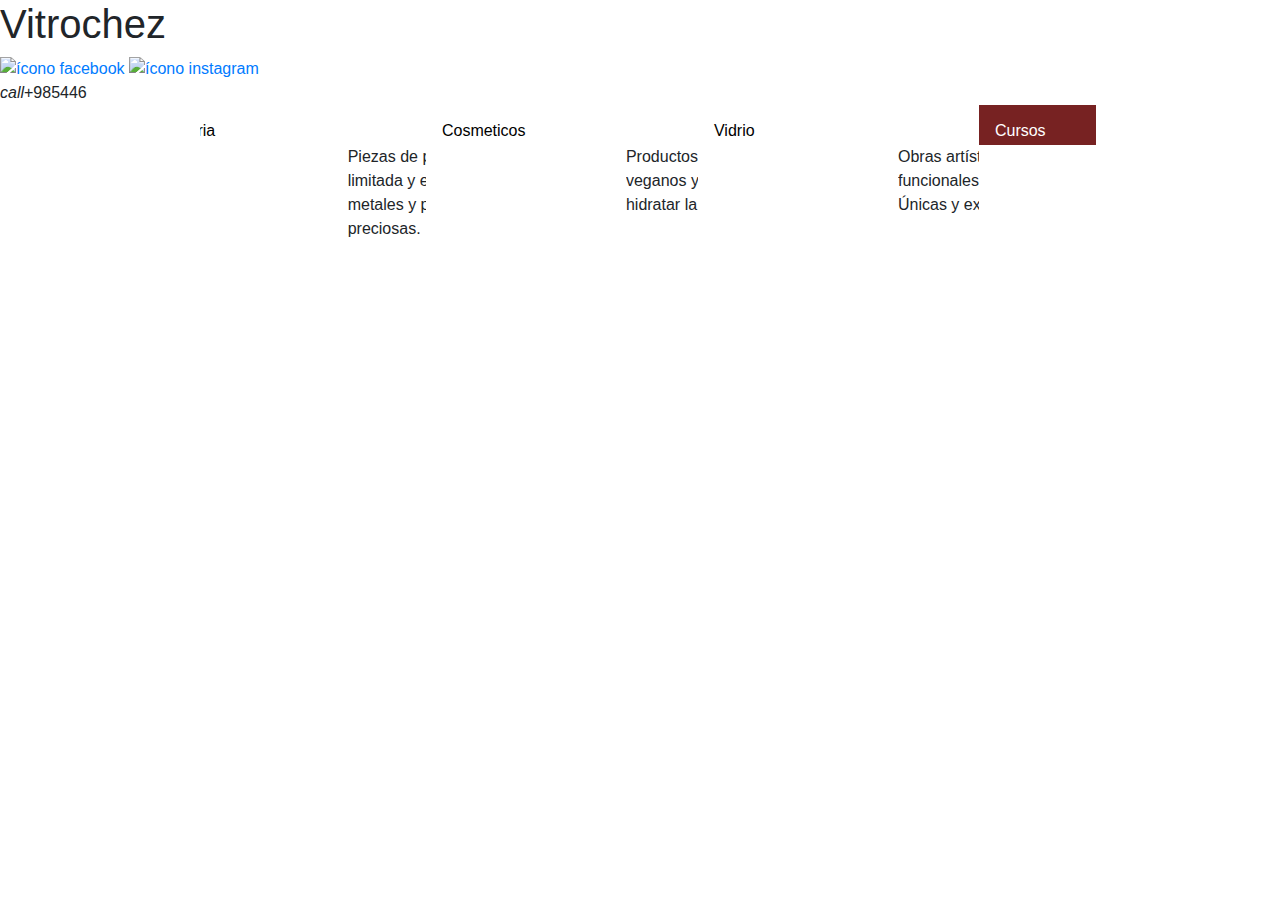
==== cursos.html @ 9e955768 "Update cursos.html" ====
<!DOCTYPE html>
<html lang="en">
<head>
    <meta charset="UTF-8">
    <meta name="viewport" content="width=device-width, initial-scale=1.0">
    <title>Vitrochez</title> 
    <link rel="stylesheet" href="estilos.css">
    <link rel="stylesheet" href="https://stackpath.bootstrapcdn.com/bootstrap/4.4.1/css/bootstrap.min.css" integrity="sha384-Vkoo8x4CGsO3+Hhxv8T/Q5PaXtkKtu6ug5TOeNV6gBiFeWPGFN9MuhOf23Q9Ifjh" crossorigin="anonymous">
</head>
<body>
    <body>
    <header class="header1"> 
        <h1 class="h">Vitrochez</h1>
        <div class="img">
         <a href="https://www.facebook.com/vitrochez/" target="_blank"><img src="facebook.png" alt="ícono facebook" class="icon"></a>
          <a href="https://www.instagram.com/etrocheza/?hl=es-la" target="_blank"><img src="instagram.png" alt="ícono instagram" class="icon"></a>
        </div> 
        <div class="cont"><i class="large material-icons">call</i>+985446</div>
    </header> 
        <ul id="menu">
            <li>
              <a href="#">Inicio</a>
            </li>
            
                <li  class="dropbtn">
                    <a href="joyeria.html">Joyeria</a> 
                   
                        <ul class="dropdown">
                            <li><p class="pi">Piezas de producción limitada y exclusiva con metales y piezas semi-preciosas.</p></li>
                        </ul>
                  </li>
           
                <li  class="dropbtn">
                    <a href="cosmeticos.html">Cosmeticos</a>
                        <ul class="dropdown">
                            <li><p class="pi">Productos naturales,<br> veganos y nutritivos para hidratar la piel.</p></li>
                        </ul>
                     
                  </li>
            
           
                <li  class="dropbtn">
                    <a href="vitrales.html">Vidrio</a>
                   
                        <ul class="dropdown">
                            <li><p class="pi">Obras artísticas funcionales para el hogar. Únicas y exclusivas.</p></li>
                        </ul>
                  </li>
            
            
                <li  class="dropbtn">
                    <a href="cursos.html" class="active">Cursos</a>
                   
                        <ul class="dropdown">
                            <li><p class="pi">Personalizados con <br> préstamo de herramientas y materiales disponibles para estudiantes.</p></li>
                        </ul> 
                  </li>
             
          </ul>  
         
    

    <section><!--slider?--></section> 
    <div>
        <!--mas info-->
    </div> 
    <section>
        <!--fotos, puede ser con bootstrap-->
    </section> 
    <footer></footer>























    <script src="https://code.jquery.com/jquery-3.4.1.slim.min.js" integrity="sha384-J6qa4849blE2+poT4WnyKhv5vZF5SrPo0iEjwBvKU7imGFAV0wwj1yYfoRSJoZ+n" crossorigin="anonymous"></script>
<script src="https://cdn.jsdelivr.net/npm/popper.js@1.16.0/dist/umd/popper.min.js" integrity="sha384-Q6E9RHvbIyZFJoft+2mJbHaEWldlvI9IOYy5n3zV9zzTtmI3UksdQRVvoxMfooAo" crossorigin="anonymous"></script>
<script src="https://stackpath.bootstrapcdn.com/bootstrap/4.4.1/js/bootstrap.min.js" integrity="sha384-wfSDF2E50Y2D1uUdj0O3uMBJnjuUD4Ih7YwaYd1iqfktj0Uod8GCExl3Og8ifwB6" crossorigin="anonymous"></script>
</body>
</html>
---- estilos.css ----
ul{
display: flex;
flex-direction: row;
justify-content: center;  
list-style-type: none;
margin-left: 200px;
padding: 0;
overflow: hidden; 
background-color:white; 
width: 70%;
} 
li a {
    display: flex;
    color:black;
    text-align: center;
    padding: 14px 16px;
    text-decoration: none; 
    width: 140px; 
    height: 40px; 
    
  }
  li a:hover:not(.active) {
    background-color: #772222; 
    color: white; 
    text-decoration: none; 
    margin-left: 3px; 
    margin-right: 3px;
  }
  
  .active {
    background-color: #772222;  
    color: white;
  } 
  li a:hover.active{
      color: white; 
      text-decoration: none;
  }
  
 .dropbtn {  
    border: none;
    outline: none;
    color: inherit;
    padding: inherit;
    background-color: inherit;
    font-family: inherit;
    position: relative;
  display: inline-block;
  cursor: pointer;
  -webkit-user-select: none;
  -moz-user-select: none;
  -ms-user-select: none;
  user-select: none;
    
  } 
  /* The actual popup */
.popup .popuptext {
    visibility: hidden;
    width: 160px;
    background-color: #555;
    color: #fff;
    text-align: center;
    border-radius: 6px;
    padding: 8px 0;
    position: absolute;
  
    bottom: 125%;
    left: 50%;
    margin-left: -80px;
  }
  
  /* Popup arrow */
  .popup .popuptext::after {
    content: "";
    position: absolute;
    top: 100%;
    left: 50%;
    margin-left: -5px;
    border-width: 5px;
    border-style: solid;
    border-color: #555 transparent transparent transparent;
  }
  
  /* Toggle this class - hide and show the popup */
  .popup .show {
    visibility: visible;
    -webkit-animation: fadeIn 1s;
    animation: fadeIn 1s;
  }
  
  /* Add animation (fade in the popup) */
  @-webkit-keyframes fadeIn {
    from {opacity: 0;} 
    to {opacity: 1;}
  }
  
  @keyframes fadeIn {
    from {opacity: 0;}
    to {opacity:1 ;}
  }
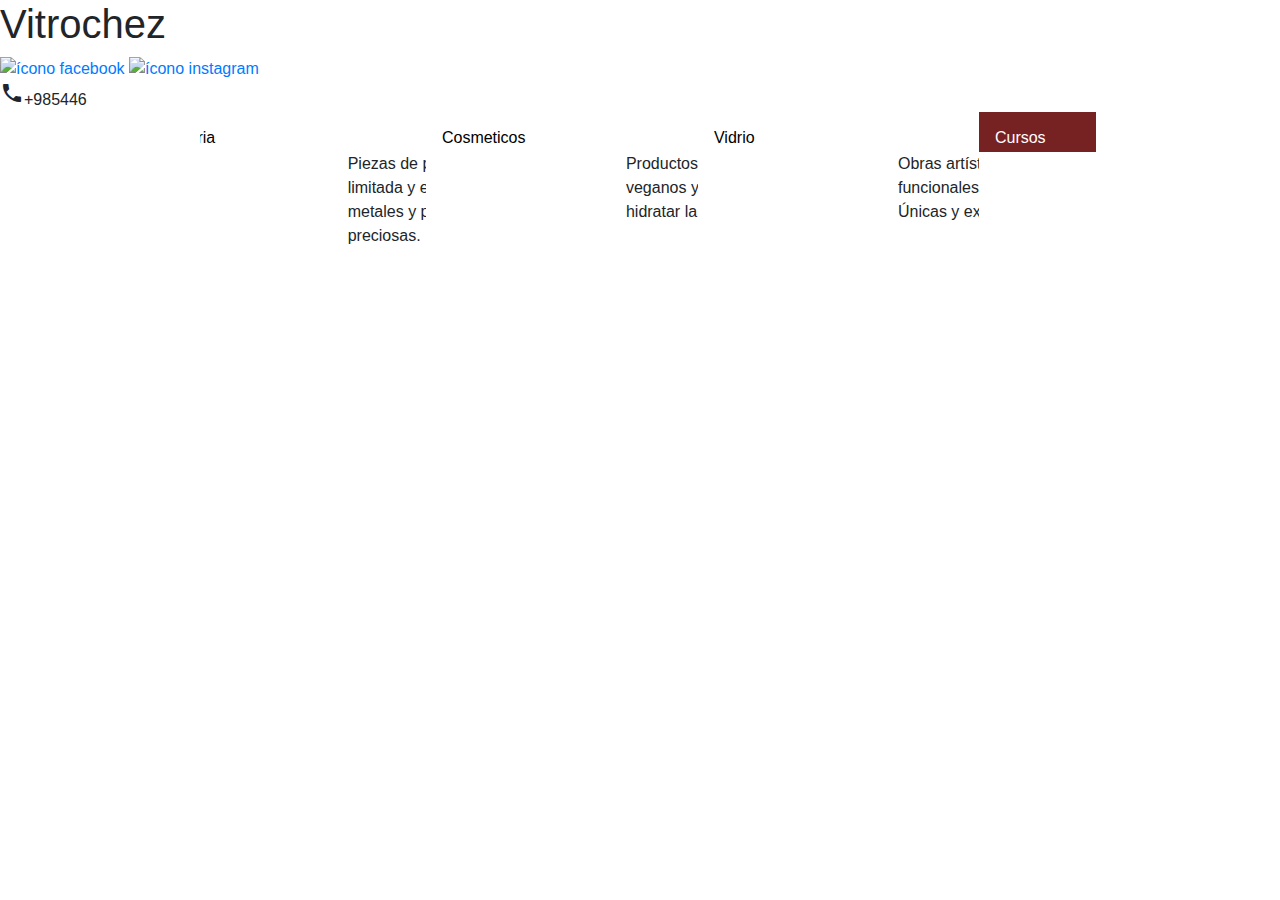
==== commit e3c982d5: "Update cursos.html" ====
--- a/cursos.html
+++ b/cursos.html
@@ -4,6 +4,9 @@
     <meta charset="UTF-8">
     <meta name="viewport" content="width=device-width, initial-scale=1.0">
     <title>Vitrochez</title> 
+    <link href="https://fonts.googleapis.com/css2?family=Libre+Baskerville:wght@700&display=swap" rel="stylesheet">
+    <link href="https://fonts.googleapis.com/icon?family=Material+Icons" rel="stylesheet">
+    <script src="https://ajax.googleapis.com/ajax/libs/jquery/3.4.1/jquery.min.js"></script>
     <link rel="stylesheet" href="estilos.css">
     <link rel="stylesheet" href="https://stackpath.bootstrapcdn.com/bootstrap/4.4.1/css/bootstrap.min.css" integrity="sha384-Vkoo8x4CGsO3+Hhxv8T/Q5PaXtkKtu6ug5TOeNV6gBiFeWPGFN9MuhOf23Q9Ifjh" crossorigin="anonymous">
 </head>
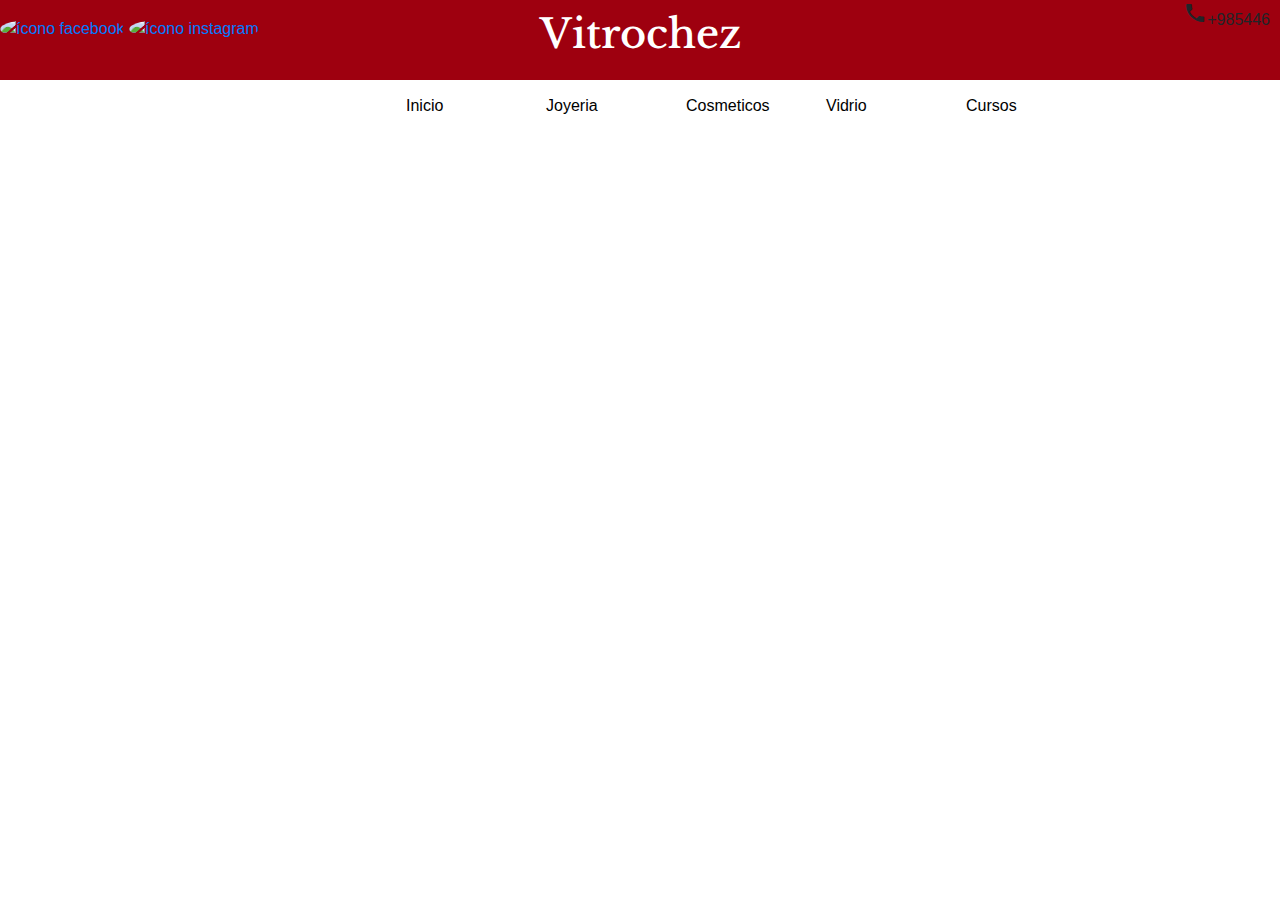
==== commit c4a0d4ca: "Update cursos.html" ====
--- a/cursos.html
+++ b/cursos.html
@@ -20,48 +20,51 @@
         </div> 
         <div class="cont"><i class="large material-icons">call</i>+985446</div>
     </header> 
-        <ul id="menu">
-            <li>
-              <a href="#">Inicio</a>
-            </li>
-            
-                <li  class="dropbtn">
-                    <a href="joyeria.html">Joyeria</a> 
+        <nav role="navigation">
+        <ul>
+          <li>
+            <a href="proyecto.html">Inicio</a>
+          </li>
+          
+              <li>
+                  <a href="joyeria.html">Joyeria</a> 
+                 
+                      <ul>
+                          <li class="li1"><p class="pi">Piezas de producción limitada y exclusiva con metales y piezas semi-preciosas.</p></li>
+                      </ul>
+                </li>
+         
+              <li>
+                  <a href="cosmeticos.html">Cosmeticos</a>
+                      <ul>
+                          <li class="li1"><p class="pi">Productos naturales,<br> veganos y nutritivos para hidratar la piel.</p></li>
+                      </ul>
                    
-                        <ul class="dropdown">
-                            <li><p class="pi">Piezas de producción limitada y exclusiva con metales y piezas semi-preciosas.</p></li>
-                        </ul>
-                  </li>
+                </li>
+          
+         
+              <li>
+                  <a href="vitrales.html">Vidrio</a>
+                 
+                      <ul>
+                          <li class="li1"><p class="pi">Obras artísticas funcionales para el hogar. Únicas y exclusivas.</p></li>
+                      </ul>
+                </li>
+          
+          
+              <li>
+                  <a href="cursos.html">Cursos</a>
+                 
+                      <ul>
+                          <li class="li1"><p class="pi">Personalizados con <br> préstamo de herramientas y materiales disponibles para estudiantes.</p></li>
+                      </ul> 
+                </li>
            
-                <li  class="dropbtn">
-                    <a href="cosmeticos.html">Cosmeticos</a>
-                        <ul class="dropdown">
-                            <li><p class="pi">Productos naturales,<br> veganos y nutritivos para hidratar la piel.</p></li>
-                        </ul>
-                     
-                  </li>
-            
-           
-                <li  class="dropbtn">
-                    <a href="vitrales.html">Vidrio</a>
-                   
-                        <ul class="dropdown">
-                            <li><p class="pi">Obras artísticas funcionales para el hogar. Únicas y exclusivas.</p></li>
-                        </ul>
-                  </li>
-            
-            
-                <li  class="dropbtn">
-                    <a href="cursos.html" class="active">Cursos</a>
-                   
-                        <ul class="dropdown">
-                            <li><p class="pi">Personalizados con <br> préstamo de herramientas y materiales disponibles para estudiantes.</p></li>
-                        </ul> 
-                  </li>
-             
-          </ul>  
-         
-    
+        </ul>  
+      </nav>
+
+
+   
 
     <section><!--slider?--></section> 
     <div>
--- a/estilos.css
+++ b/estilos.css
@@ -5,9 +5,7 @@
 list-style-type: none;
 margin-left: 200px;
 padding: 0;
-overflow: hidden; 
-background-color:white; 
-width: 70%;
+position: relative;
 } 
 li a {
     display: flex;
@@ -36,70 +34,100 @@
       text-decoration: none;
   }
   
- .dropbtn {  
-    border: none;
-    outline: none;
-    color: inherit;
-    padding: inherit;
-    background-color: inherit;
-    font-family: inherit;
+ li {  
     position: relative;
-  display: inline-block;
-  cursor: pointer;
-  -webkit-user-select: none;
-  -moz-user-select: none;
-  -ms-user-select: none;
-  user-select: none;
+  display: inline-block; 
+  transition-duration: 0.5s;
     
   } 
-  /* The actual popup */
-.popup .popuptext {
+  .li1{
+    display: block;
+  }
+ 
+ ul li ul
+{
+    position: absolute;
+    display: none;
+    text-align: left;
+    border-top: none;
+    background-color:beige;
+    border-bottom-left-radius: 8px;
+    border-bottom-right-radius: 8px;
+    margin-left: -7px;
+    width: 250px;
+    height: 100px;
     visibility: hidden;
-    width: 160px;
-    background-color: #555;
-    color: #fff;
-    text-align: center;
-    border-radius: 6px;
-    padding: 8px 0;
-    position: absolute;
-  
-    bottom: 125%;
-    left: 50%;
-    margin-left: -80px;
-  }
-  
-  /* Popup arrow */
-  .popup .popuptext::after {
-    content: "";
-    position: absolute;
-    top: 100%;
-    left: 50%;
-    margin-left: -5px;
-    border-width: 5px;
-    border-style: solid;
-    border-color: #555 transparent transparent transparent;
-  }
-  
-  /* Toggle this class - hide and show the popup */
-  .popup .show {
-    visibility: visible;
-    -webkit-animation: fadeIn 1s;
-    animation: fadeIn 1s;
-  }
-  
-  /* Add animation (fade in the popup) */
-  @-webkit-keyframes fadeIn {
-    from {opacity: 0;} 
-    to {opacity: 1;}
-  }
-  
-  @keyframes fadeIn {
-    from {opacity: 0;}
-    to {opacity:1 ;}
-  }
-
-  
+    transition: all 0.5s ease;
+}
 
 
 
- 
+ul li:hover > ul,
+ul li ul:hover{
+  display: block; /* Display the dropdown */
+  visibility: visible;
+  opacity: 1;
+  z-index: 900;
+}
+ul li ul li{
+  display: block;
+  clear: both;
+}
+.ghj{
+  background-color: #9e000f;  
+  background-color: #f0bfc2; 
+  background-color: #878962; 
+  background-color: #e4dcd1; 
+  background-color: #772222;
+}
+.img{
+  justify-content: center; 
+  margin-bottom: 0px;
+} 
+.header1{
+  height: 80px;
+  width: 100%;
+  background-color: #9e000f;
+  margin: auto; 
+  
+}
+.h{
+  font-family: 'Libre Baskerville', serif;
+  color: white; 
+  text-align: center;
+  padding-top: 10px;
+}
+.img{
+  margin-top: -50px;
+}
+.icon{
+border-radius: 50%;
+
+}
+.icon:hover{
+  box-shadow: 0 0 2px 1px #e4dcd1;
+}
+.cont{
+  float: right; 
+  margin-top: -40px; 
+  margin-right: 10px;
+  
+}
+.cont:hover{
+  color: white;
+  cursor: pointer;
+}
+.carousel{
+  padding: 5px;
+  padding-top: 10px;
+}
+.info-box{
+  height: 500px;
+  width: 1100px; 
+  background-color: #878962;
+  display: flex;
+  z-index: 10;
+  position: absolute;
+  margin-top: -100px;
+  margin-left: 125px;
+}
